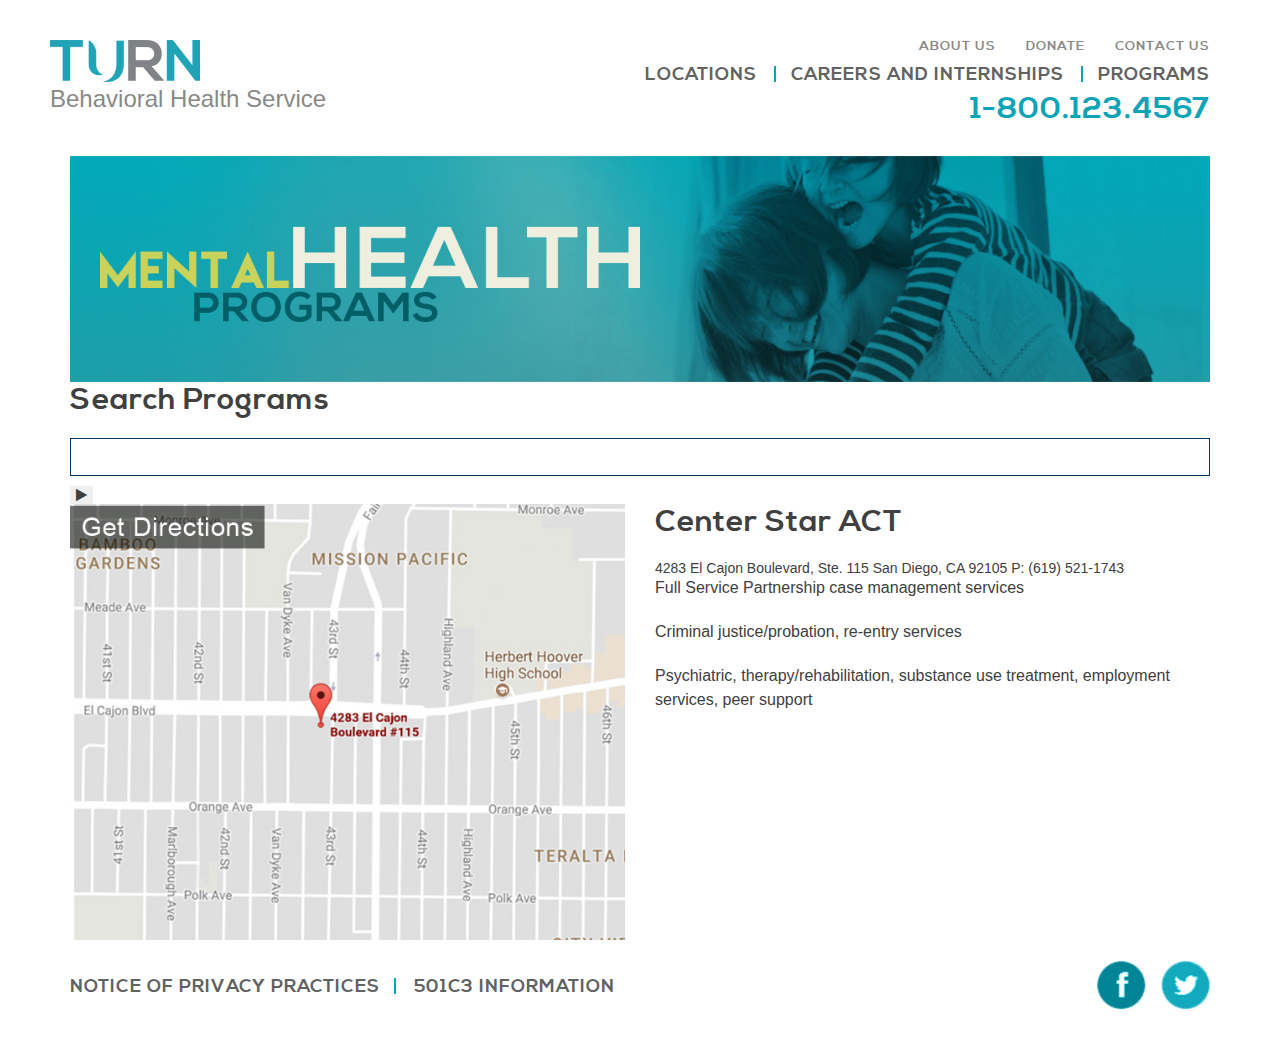
==== search_program.html @ 97dc9a9a "Create search_program.html" ====
<!DOCTYPE html>
<html lang="en">
<head>
	<meta charset="utf-8">
	<title>TURN | Behavioral Health Service</title>

	<meta name="viewport" content="width=device-width, initial-scale=1.0, maximum-scale=1.0, user-scalable=no">
	<meta name="description" content="">
	<meta name="author" content="">
	
	<!-- bootstrap -->
	<link rel="stylesheet" type="text/css" href="css/bootstrap.css">
	
	<!-- animate -->
	<link rel="stylesheet" type="text/css" href="css/animate.css">

	<!-- fonts -->
	<link rel="stylesheet" type="text/css" href="css/font-awesome.css">
	<link rel="stylesheet" type="text/css" href="css/fonts.css">

	<!-- custom -->
	<link rel="stylesheet" type="text/css" href="style.css">
	<link rel="stylesheet" type="text/css" href="responsive.css">
	
	<!-- js -->
	<script type="text/javascript" src="js/jquery-3.2.1.min.js"></script>
	<script type="text/javascript" src="js/bootstrap.min.js"></script>
	<script type="text/javascript" src="js/banner.js"></script>
	<script type="text/javascript" src="js/custom.js"></script>


	<!-- HTML5 shim and Respond.js IE8 support of HTML5 elements and media queries -->
	<!--[if lt IE 9]>
		<script src="js/html5shiv.min.js"></script>
		<script src="js/respond.js"></script>
	<![endif]-->

</head>

<body>
	
	<div class="wrapper">
		<header class="header">
			<div class="container">
				<div class="header_content">
					<div class="logo">
						<a href="index.html"><img src="images/turn_logo.png" alt="logo"></a>
						<span class="logo_tagline">Behavioral Health Service</span>
					</div>
					<div class="header_right">
						<nav class="navbar navbar-default">
							<div class="navbar-header">
                                <button type="button" class="navbar-toggle" data-toggle="collapse" data-target="#responsive_nav">
                                    <span class="sr-only">Toggle navigation</span>
                                    <span class="icon-bar"></span>
                                    <span class="icon-bar"></span>
                                    <span class="icon-bar"></span>
                                </button>
                            </div>
                            <div class="collapse navbar-collapse" id="responsive_nav">
								<div class="top_menu">
									<ul>
										<li><a href="#">About Us</a></li>
										<li><a href="#">Donate</a></li>
										<li><a href="#">Contact Us</a></li>
									</ul>
								</div>
								<div class="main_menu">
									<ul>
										<li><a href="#">Locations</a></li>
										<li><a href="#">Careers and Internships</a></li>
										<li><a href="#">Programs</a></li>
									</ul>
								</div>
							</div>
						</nav>

						<a href="tel:18001234567" class="top_cell_number">1-800.123.4567</a>
					</div>
				</div>
			</div>
		</header><!--- /header -->

		<section class="page_banner">
			<div class="container">
				<div class="bnr_container sec_block">
					<div class="single_banner bg_cover" style="background-image: url(images/banner_img3.jpg);">
						<div class="banner_caption">
							<span class="prg_tagline"><img src="images/program_tagline_text1.png" alt="mental_health_program"></span>
						</div>
					</div>
				</div>
			</div>
		</section><!--- /page_banner -->

		<section class="search_program">
			<div class="container">
				<div class="src_content">
					<div class="row">
						<div class="col-sm-12">
							<div class="search_bar sec_block">
								<h2>Search Programs</h2>
								<div class="search_form">
									<input class="input_s" type="text" name="s">
									<button class="input_btn" type="submit"><i class="fa fa-play" aria-hidden="true"></i></button>
								</div>
							</div>
						</div>
					</div>
					<div class="row">
						<div class="col-sm-6">
							<div class="src_map">
								<img src="images/map_bg.jpg" alt="map_BG">
							</div>
						</div>
						<div class="col-sm-6">
							<div class="serch_desc">
								<div class="src_title">
									<h2>Center Star ACT</h2>
									<span>4283 El Cajon Boulevard, Ste. 115 San Diego, CA 92105</span>
									<span>P: (619) 521-1743</span>
								</div>

								<p>Full Service Partnership case management services</p>
<p>Criminal justice/probation, re-entry services</p>
<p>Psychiatric, therapy/rehabilitation, substance use treatment, employment services, peer support</p>
							</div>
						</div>
					</div><!--- /row -->
				</div>
			</div>
		</section><!--- /search_program -->

		<footer class="footer">
			<div class="container">
				<div class="footer_content sec_block">
					<div class="footer_menu">
						<ul>
							<li><a href="#">Notice of Privacy Practices</a></li>
							<li><a href="#">501c3 Information</a></li>
						</ul>
					</div>
					<div class="footer_social">
						<ul>
							<li><a href="#"><img src="images/social_icon_facebook.png" alt="facebook"></a></li>
							<li><a href="#"><img src="images/social_icon_twitter.png" alt="twitter"></a></li>
						</ul>
					</div>
				</div>
			</div>
		</footer>
		
	</div><!--- /wrapper -->
</body>

</html>
---- css/fonts.css ----
@font-face {
    font-family: 'NexaBold';
    src: url('../fonts/nexaBold.eot');
    src: url('../fonts/nexaBold.eot?#iefix') format('embedded-opentype'),
        url('../fonts/nexaBold.woff2') format('woff2'),
        url('../fonts/nexaBold.woff') format('woff'),
        url('../fonts/nexaBold.ttf') format('truetype'),
        url('../fonts/nexaBold.svg#.') format('svg');
    font-weight: normal;
    font-style: normal;
}

@font-face {
    font-family: 'lemonmilkregular';
    src: url('../fonts/lemonmilk-webfont.eot');
    src: url('../fonts/lemonmilk-webfont.eot?#iefix') format('embedded-opentype'),
         url('../fonts/lemonmilk-webfont.woff2') format('woff2'),
         url('../fonts/lemonmilk-webfont.woff') format('woff'),
         url('../fonts/lemonmilk-webfont.ttf') format('truetype'),
         url('../fonts/lemonmilk-webfont.svg#lemonmilkregular') format('svg');
    font-weight: normal;
    font-style: normal;
}
---- style.css ----
/*
Theme Name: turn
Theme URI: https://hafiz6512.github.io/Carousel-Animation-Slider/
Author: Hafizur Rahman
Description: Description
Version: 1.0.0
Text Domain: turn
*/


/*--------------- Main Styles ---------------------*/
/** Common & Reset style **/
html {
	font-size: 100%;
	-webkit-text-size-adjust: 100%;
	-ms-text-size-adjust: 100%;
}

body{
	background: #fff;
	font-family: Arial, sans-serif;
	font-size: 14px;
	margin: 0;
	padding: 0;
	color: #404040;
	line-height: normal;
}


*, *:after, *::before{
	-webkit-box-sizing: border-box;
	-moz-box-sizing: border-box;
	box-sizing: border-box;
}

/* common style */
h1, h2, h3, h4, h5, h6{
	font-family: 'NexaBold', Arial, sans-serif;
	margin: 0 0 20px;
	line-height: 1.2;
	font-weight: normal;
	letter-spacing: 1px;
}

a{
	color: #8bc34a;
	outline: none !important;

	-webkit-transition: all 0.3s ease-in-out 0s;
	   -moz-transition: all 0.3s ease-in-out 0s;
	     -o-transition: all 0.3s ease-in-out 0s;
	    -ms-transition: all 0.3s ease-in-out 0s;
	        transition: all 0.3s ease-in-out 0s;
}

a:active,
a:focus,
a:hover{
	color: #8bc34a;
	outline: none !important;
	text-decoration: none;
}

ul li,
ul{
	padding: 0;
	margin: 0;
	list-style: none;
}

h1{
	font-size: 40px;
}

h2{
	font-size: 30px;
	font-weight: normal;
}

h3{
	font-size: 20px;
}

h4{
	font-size: 16px;
}

p{
	font-size: 16px;
	line-height: 1.5;
	margin-bottom: 20px;
	font-weight: normal;
}

img{
	max-width: 100%;
}

.form-group{
	position: relative;
	background: none;
	margin-bottom: 0;
	display: inline-block;
	width: 100%;
}

button{
	border: none;
}

label{
	font-weight: normal;
	display: block;
}

textarea, select, input{
	background: #fff;
	border: 1px solid #023669;
	border-radius: 0;
	height: 38px;
	display: inline-block;
	margin-bottom: 10px;
	width: 100%;
	padding: 10px 10px;
	box-shadow: none;
	font-size: 15px;
	line-height: 1.1;
	font-weight: normal;
	color: #4a4a4a;
	outline: none !important;
}
textarea{
	height: auto;
	min-height: 100px;
}

textarea:focus, select:focus, input:focus{
	border-color: #ff0000;
	outline: none !important;
	box-shadow: none;
}

input[type="submit"],
.button{
	font-family: 'NexaBold', Arial, sans-serif;
	background: #6fd007;
	color: #fff;
	display: inline-block;
	font-size: 18px;
	line-height: 1;
	font-weight: normal;
	text-align: center;
	padding: 10px 20px;
	border-radius: 4px;
	border: 1px solid #6fd007;
	height: auto;
	box-shadow: none;
	width: auto;
	min-width: auto;
	text-transform: uppercase;
	text-shadow: none;

	-webkit-box-sizing: border-box;
	   -moz-box-sizing: border-box;
	        box-sizing: border-box;

	-webkit-transition: all 0.3s ease-in-out 0s;
	   -moz-transition: all 0.3s ease-in-out 0s;
	    -ms-transition: all 0.3s ease-in-out 0s;
	     -o-transition: all 0.3s ease-in-out 0s;
			transition: all 0.3s ease-in-out 0s;
			
}

input[type="submit"]:active,
input[type="submit"]:focus,
input[type="submit"]:hover,
.button:active,
.button:focus,
.button:hover{
	background: #ff0000;
	border-color: #ff0000;
	color: #fff;
	outline: none !important;
	box-shadow: none;
	text-shadow: none;
}

input[type="submit"]:active,
input[type="submit"]:focus,
input[type="file"]:active,
input[type="checkbox"]:active, 
input[type="radio"]:active,
input[type="file"]:focus,
input[type="checkbox"]:focus, 
input[type="radio"]:focus{
	outline: none !important;
}

/*
::-webkit-input-placeholder { color: #297fca; opacity: 1; }
:-moz-placeholder { color: #297fca; opacity: 1; }
::-moz-placeholder { color: #297fca; opacity: 1; }
:-ms-input-placeholder { color: #297fca; opacity: 1; }
*/


/*** To start style ***/
.sec_block:after,
.sec_block:before,
.wrapper:after,
.wrapper:before,
section:after,
section:before,
header:after,
header:before,
footer:before,
footer:after{
	content: " ";
	clear: both;
	display: table;
}

.sec_block,
section,
header,
footer{
	display: block;
	clear: both;
}

.wrapper{
	position: relative;
	overflow: hidden;
	width: 100%;
}

.display_flex{
    display: flex;
    flex-wrap: wrap;
}

/** header **/
.header{
	background: #fff;
	padding: 30px 0 20px;
}
.header_content{
	position: relative;
}

.header .logo{
	display: block;
	float: left;
	margin: 10px 0 20px;
	position: relative;
	max-width: 45%;

	-webkit-transition: all 0.3s ease-in-out 0s;
	   -moz-transition: all 0.3s ease-in-out 0s;
	    -ms-transition: all 0.3s ease-in-out 0s;
	     -o-transition: all 0.3s ease-in-out 0s;
			transition: all 0.3s ease-in-out 0s;
}
.header .logo a{
	width: 150px;
	display: inline-block;
	vertical-align: middle;
}
.header .logo a img{
	display: block;
	width: 100%;
}
.header .logo .logo_tagline{
	display:block;
	vertical-align: middle;
	font-size: 24px;
	line-height: 1;
	padding: 5px 0;
	color: #888987;
	position: relative;
}

/** header right section **/
.header_right{
	float: right;
	text-align: right;
	width: 55%;
}

/** menu style **/
.header_right .navbar-default{
	background: none;
	border: none;
	margin: 0;
}
.header_right .navbar-collapse{
	padding: 0;
}
.navbar-default .navbar-toggle:hover,
.navbar-default .navbar-toggle:active,
.navbar-default .navbar-toggle:focus,
.navbar-default .navbar-toggle{
	border: none;
	background: #0ea4b7;
	padding: 10px;
	margin: 30px 0 10px;
}
.navbar-default .navbar-toggle .icon-bar{
	background: #fff;
}
.top_menu{
	display: inline-block;
}
.top_menu ul{
	padding: 0;
	margin: 0;
	list-style: none;
}
.top_menu ul li{
	float: left;
}
.top_menu ul li a{
	font-family: 'NexaBold', Arial, sans-serif;
	display: block;
	padding: 10px 15px;
	text-transform: uppercase;
	color: #888987;
	font-size: 13px;
	line-height: 1;
	letter-spacing: 1px;
	font-weight: normal;
}

.main_menu{
	position: relative;
	display: inline-block;
}
.main_menu ul{
	padding: 0;
	margin: 0;
	list-style: none;
}
.main_menu ul li{
	float: none;
	display: inline-block;
	vertical-align: middle;
}
.main_menu ul li a{
	font-family: 'NexaBold', Arial, sans-serif;
	display: block;
	color: #616261;
	padding: 0 15px;
	text-transform: uppercase;
	font-size: 18px;
	line-height: 1;
	letter-spacing: 1px;
	position: relative;
}

.top_menu ul li:last-child a,
.main_menu ul li:last-child a{
	padding-right: 0;
}

.footer_content ul li a:hover,
.top_menu ul li a:hover,
.main_menu ul li a:hover{
	color: #0ea4b7;
}
.main_menu ul li a:before{
	content: " ";
	position: absolute;
	left: -2px;
	top: 0;
	height: 16px;
	width: 2px;
	background: #0ea4b7;
}

.footer_content ul li:last-child a:before,
.main_menu ul li:first-child a:before{
	display: none;
}

.header .top_cell_number{
	font-family: 'NexaBold', Arial, sans-serif;
	display: inline-block;
	margin: 10px 0 0;
	font-size: 30px;
	line-height: 1;
	color: #0ea4b7;
	letter-spacing: 1px;
}

/** banner_sec **/
.banner_sec{}

.banner_item{
	padding: 150px 0;
}
.bg_cover{
	position: relative;
	background-size: cover;
	background-position: right top;
	background-repeat: no-repeat;
}

.banner_caption{
	position: relative;
}
.banner_caption .improving_lives{
	display: block;
	width: 60%;
	max-width: 498px;
	margin-left: 20px;
	/*margin-left: -90px;*/

	-webkit-transition: all 0.3s ease-in-out 0s;
	   -moz-transition: all 0.3s ease-in-out 0s;
	    -ms-transition: all 0.3s ease-in-out 0s;
	     -o-transition: all 0.3s ease-in-out 0s;
			transition: all 0.3s ease-in-out 0s;
}
.single_banner .prg_tagline img,
.banner_caption .improving_lives img{
	display: block;
	width: 100%;
}

.single_banner{
	padding-top: 70px;
	padding-bottom: 50px;
	padding: 70px 30px 60px;
}

.single_banner .prg_tagline{
	max-width: 50%;
	display: block;
}

/** bs Slider **/
.carousel-inner{
	overflow: visible;
}
.bs-slider{
    max-height: 700px;
    position: relative;
    background: #000000;
}
.bs-slider:hover {
    cursor: -moz-grab;
    cursor: -webkit-grab;
}
.bs-slider:active {
    cursor: -moz-grabbing;
    cursor: -webkit-grabbing;
}

.bs-slider > .carousel-inner > .item > img,
.bs-slider > .carousel-inner > .item > a > img {
    margin: auto;
    width: 100% !important;
}

/** slider fade effect **/
.fade {
    opacity: 1;
}
.fade .item {
    top: 0;
    z-index: 1;
    opacity: 0;
    width: 100%;
    position: absolute;
    left: 0 !important;
    display: block !important;
    -webkit-transition: opacity ease-in-out 1s;
       -moz-transition: opacity ease-in-out 1s;
        -ms-transition: opacity ease-in-out 1s;
         -o-transition: opacity ease-in-out 1s;
            transition: opacity ease-in-out 1s;
}
.fade .item:first-child {
    top: auto;
    position: relative;
}
.fade .item.active {
    opacity: 1;
    z-index: 2;
    -webkit-transition: opacity ease-in-out 1s;
       -moz-transition: opacity ease-in-out 1s;
        -ms-transition: opacity ease-in-out 1s;
         -o-transition: opacity ease-in-out 1s;
            transition: opacity ease-in-out 1s;
}


/*---------- LEFT/RIGHT ROUND CONTROL ----------*/
.control-round .carousel-control {
    top: 47%;
    opacity: 0;
    width: 40px;
    height: 40px;
    z-index: 100;
    color: #ffffff;
    display: block;
    font-size: 24px;
    cursor: pointer;
    overflow: hidden;
    line-height: 40px;
    text-shadow: none;
    position: absolute;
    font-weight: normal;
    background: transparent;

    -webkit-border-radius: 100px;
    border-radius: 100px;
}
.control-round:hover .carousel-control{
    opacity: 1;
}
.control-round .carousel-control.left {
    left: 20px;
}
.control-round .carousel-control.right {
    right: 20px;
}
.control-round .carousel-control.left:hover,
.control-round .carousel-control.right:hover{
    color: #fdfdfd;
    background: rgba(0, 0, 0, 0.5);
    border: 0px transparent;
}
.control-round .carousel-control.left>span:nth-child(1){
    left: 45%;
}
.control-round .carousel-control.right>span:nth-child(1){
    right: 45%;
}

.control-round .carousel-control.left:hover, 
.control-round .carousel-control.right:hover{
    background: rgba(31, 163, 181, 0.95);
}

/** turn_feature **/
.turn_feature{
	position: relative;
	padding-top: 50px;
}
.ftr_item{
	text-align: center;
	display: block;
	width: 100%;
	max-width: 300px;
	margin: 0 auto 30px;
}
.ftr_item h2{
	font-size: 24px;
	line-height: 1;
	color: #0da4b8;
	margin: 0 0 5px;
	text-transform: uppercase;
}
.ftr_item .ftr_desc,
.ftr_item .ftr_desc p{
	font-size: 14px;
	line-height: 1.5;
	font-style: normal;
	font-family: Arial;
	margin: 0;
}

/** footer **/
.footer_content{
	text-align: left;
	padding: 20px 0 30px;
}
.footer_content ul{
	padding: 0;
	margin: 0;
	list-style: none;
}

.footer_menu{
	float: left;
}
.footer_menu ul li{
	display: inline-block;
	vertical-align: middle;
}
.footer_menu ul li a{
	display: block;
	padding: 18px 30px 0 0;
	font-family: 'NexaBold', Arial, sans-serif;
	color: #616262;
	text-transform: uppercase;
	font-size: 18px;
	line-height: 1;
	letter-spacing: 1px;
	position: relative;
}
.footer_menu ul li a:before{
	content: " ";
	position: absolute;
	right: 14px;
	top: 18px;
	height: 16px;
	width: 2px;
	background: #0ea4b7;
}

.footer_social{
	float: right;
	text-align: right;
}
.footer_social li{
	display: inline-block;
	vertical-align: middle;
	margin-left: 10px;
}
.footer_social li a{
	height: 50px;
	width: 50px;
	border-radius: 50%;
	display: block;
}
.footer_social li a img{
	display: block;
	width: 100%;
}
---- responsive.css ----
@media (min-width: 1200px) and (max-width: 1350px){
	.header .logo{
		left: -20px;
	}
	.banner_caption .improving_lives{
		margin-left: -20px;
	}
}
@media (min-width: 992px) and (max-width: 1199px){
	.header .logo{
		left: -15px;
		margin-top: 25px;
	}
	.header .logo a{
		width: 120px;
	}
	.header .logo .logo_tagline{
		padding: 10px;
		font-size: 20px;
	}
	.banner_item{
		padding: 120px 0;
	}
	.banner_caption .improving_lives{
		margin-left: -15px;
	}
	.top_menu ul li a{
		padding-right: 10px;
		padding-left: 10px;
	}
	.main_menu ul li a{
		padding-left: 10px;
		padding-right: 10px;
		font-size: 15px;
	}
	.ftr_item h2{
		font-size: 20px;
	}

	.src_title, .src_title h2, .src_title span{
		font-size: 24px;
	}
	.serch_desc p{
		font-size: 18px;
	}
}
@media (min-width: 768px) and (max-width: 991px){}

@media only screen and (max-width: 991px){

	.navbar-header {
	    float: none;
	}
	.navbar-toggle {
	    display: block;
	}
	.navbar-collapse {
	    border-top: 1px solid transparent;
	    box-shadow: inset 0 1px 0 rgba(255,255,255,0.1);
	}
	.navbar-collapse.collapse {
	    display: none !important;
	}
	.navbar-collapse.collapse.in{
	    display: block !important;
	}
	.navbar-nav {
	    float: none !important;
	    margin: 0;
	}
	
	.header{
		padding: 10px 0 5px;
	}
	.header .logo .logo_tagline{
		display: none;
	}
	.header .logo{
		left: auto;
		position: absolute;
		top: 13px;
		z-index: 9999;
		margin-bottom: 0;
	}

	.header_right{
		width: 100%;
	}

	.navbar-collapse{
		padding: 0;
	}

	.main_menu{
		padding-bottom: 10px;
	}
	.top_menu{
		padding-top: 10px;
	}

	.main_menu,
	.top_menu{
		display: block;
		text-align: left;
	}
	.main_menu ul li,
	.top_menu ul li{
		float: none;
		display: block;
	}
	.main_menu ul li a:before{
		display: none;
	}

	.main_menu ul li a,
	.top_menu ul li a{
		font-size: 15px;
		color: #888987;
		padding: 7px 15px;
		font-weight: normal;
	}

	.header .top_cell_number{
		margin: 0;
		position: absolute;
		top: 0;
		right: 0;
		font-size: 24px;
	}
	
	.banner_item{
		padding: 100px 0;
	}
	.banner_caption .improving_lives{
		display: block;
		margin-left: 50px;
	}
	.footer_menu ul li a{
		font-size: 14px;
	}
	.footer_social li a{
		height: 40px;
		width: 40px;
	}
	.footer_menu ul li a:before{
		top: 16px;
	}
	.footer_social li{
		margin-left: 5px;
	}

	.serch_desc{
		padding: 0;
	}
	.src_title, .src_title h2, .src_title span{
		font-size: 24px;
	}
	.serch_desc p{
		font-size: 16px;
	}

}
@media only screen and (max-width: 767px){
	
	.turn_feature .display_flex{
		display: block;
	}

	.footer_social,
	.footer_menu{
		float: none;
		text-align: center;
		width: 100%;
		margin-bottom: 20px;
	}

	.banner_item{
		padding: 120px 0;
	}

	.control-round .carousel-control.right{
		right: 10px;
	}
	.control-round .carousel-control.left{
		left: 10px;
	}

	.src_content .col-sm-6{
		float: none;
	}

	.serch_desc,
	.src_map{
		position: relative;
		display: block;
		width: 100%;
		max-width: 500px;
		margin: 0 auto 30px;
	}
	.serch_desc{
		margin-bottom: 0;
	}
}

@media only screen and (max-width: 480px){
	.banner_item{
		padding: 100px 0;
	}

	.header .logo{
		top: 20px;
	}
	.header .logo a{
		width: 120px;
	}
	.header .top_cell_number{
		font-size: 20px;
	}
}
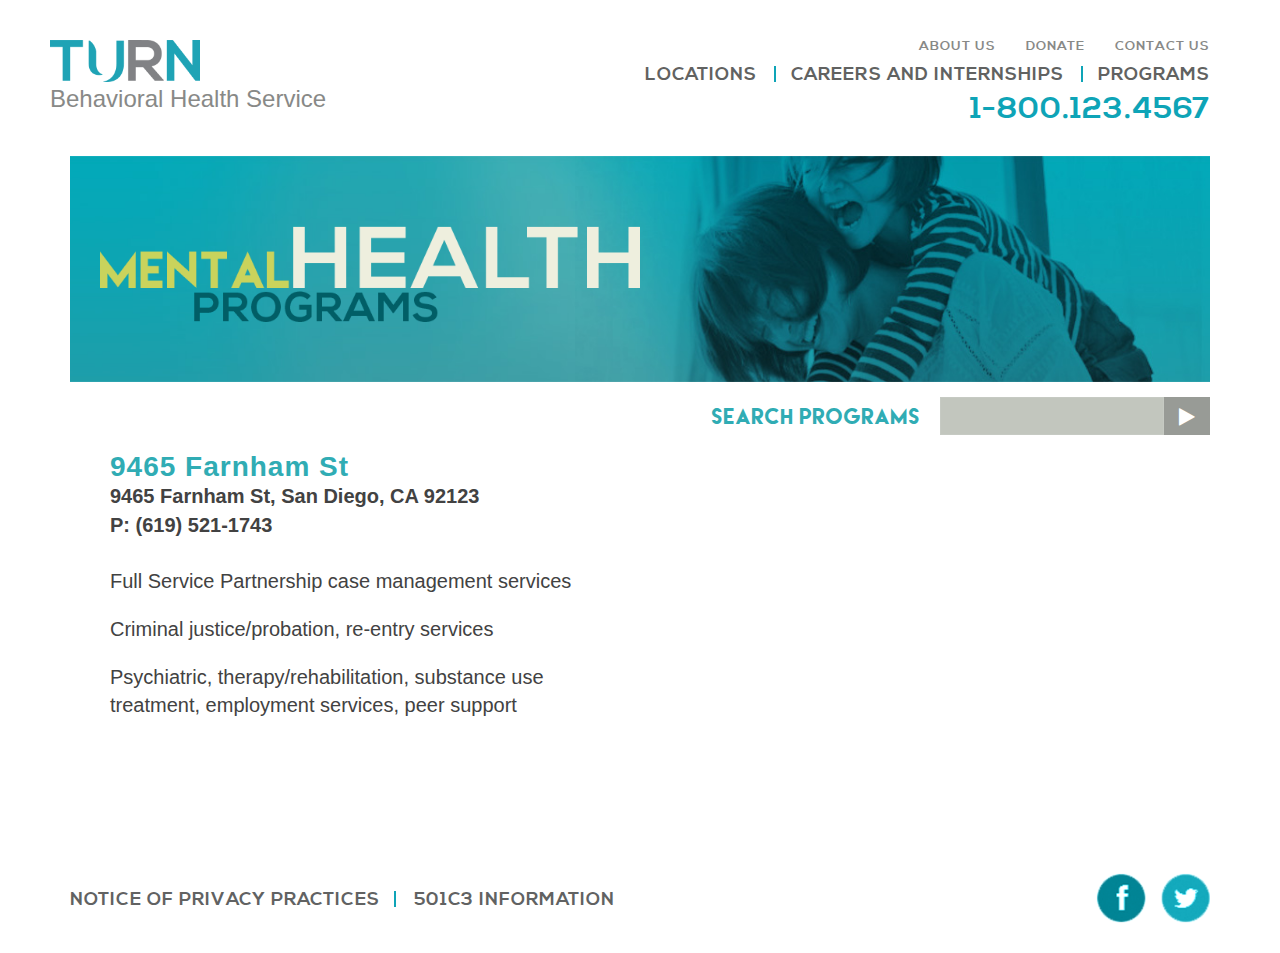
==== commit 22243006: "Update style and Iframe" ====
--- a/search_program.html
+++ b/search_program.html
@@ -110,20 +110,20 @@
 					<div class="row">
 						<div class="col-sm-6">
 							<div class="src_map">
-								<img src="images/map_bg.jpg" alt="map_BG">
+								<iframe style="border: 0px currentColor;" src="https://www.google.com/maps/embed?pb=!1m14!1m8!1m3!1d330175.1013430781!2d-117.09091200000002!3d32.919367!3m2!1i1024!2i768!4f13.1!3m3!1m2!1s0x80dbfe4b6ee98c69%3A0xca3e3c0925a968f9!2s9465+Farnham+St%2C+San+Diego%2C+CA+92123!5e1!3m2!1sen!2sus!4v1434399797767" width="600" height="400" frameborder="0"></iframe>
 							</div>
 						</div>
 						<div class="col-sm-6">
 							<div class="serch_desc">
 								<div class="src_title">
-									<h2>Center Star ACT</h2>
-									<span>4283 El Cajon Boulevard, Ste. 115 San Diego, CA 92105</span>
+									<h2>9465 Farnham St</h2>
+									<span>9465 Farnham St, San Diego, CA 92123</span>
 									<span>P: (619) 521-1743</span>
 								</div>
 
 								<p>Full Service Partnership case management services</p>
-<p>Criminal justice/probation, re-entry services</p>
-<p>Psychiatric, therapy/rehabilitation, substance use treatment, employment services, peer support</p>
+								<p>Criminal justice/probation, re-entry services</p>
+								<p>Psychiatric, therapy/rehabilitation, substance use treatment, employment services, peer support</p>
 							</div>
 						</div>
 					</div><!--- /row -->
--- a/style.css
+++ b/style.css
@@ -630,3 +630,139 @@
 	display: block;
 	width: 100%;
 }
+
+
+/** search page **/
+.src_content .col-sm-6{
+	float: right;
+}
+.serch_desc{
+	display: inline-block;
+	width: 100%;
+	position: relative;
+	padding: 0 40px 40px;
+	color: #424242;
+}
+.src_title{
+	width: 100%;
+	margin-bottom: 30px;
+}
+.src_title h2{
+	color: #30acb4;
+	margin: 0;
+}
+.src_title,
+.src_title h2,
+.src_title span{
+	font-family: Arial;
+	font-size: 28px;
+	line-height: 1.2;
+	display: block;
+	font-weight: bold;
+}
+.src_title span{
+	font-size: 20px;
+	margin-bottom: 5px;
+}
+
+.serch_desc p{
+	font-family: Arial;
+	font-size: 20px;
+	line-height: 1.4;
+}
+
+.src_map{
+	position: relative;
+	display: inline-block;
+	width: 100%;
+}
+.src_map iframe{
+	width: 100%;
+	height: 400px;
+}
+.src_map img{
+	display: block;
+	width: 100%;
+}
+.search_bar{
+	text-align: right;
+	float: right;
+	width: 100%;
+}
+.search_bar h2{
+	font-family: 'lemonmilkregular';
+	display: inline-block;
+	vertical-align: middle;
+	padding: 18px 0 15px;
+	text-transform: uppercase;
+	color: #30acb4;
+	font-size: 20px;
+	line-height: 1;
+	font-weight: normal;
+	margin: 0;
+}
+.search_form{
+	position: relative;
+	display: inline-block;
+	vertical-align: middle;
+	width: 100%;
+	max-width: 270px;
+	padding-right: 46px;
+	margin: 15px 0 15px 15px;
+}
+.search_form input.input_s{
+	width: 100%;
+	height: 38px;
+	padding: 10px 10px;
+	font-size: 18px;
+	line-height: 1;
+	color: #000;
+	background: #c2c6be;
+	border: 1px solid #c6cac3;
+	margin: 0;
+}
+.search_form input.input_s:active,
+.search_form input.input_s:focus{
+	border-color: #30acb4;
+}
+.search_form .input_btn{
+	background: #989b96;
+	color: #fff;
+	width: 46px;
+	height: 38px;
+	text-align: center;
+	font-size: 20px;
+	line-height: 38px;
+	position: absolute;
+	right: 0;
+	top: 0;
+}
+.search_form .input_btn:hover{
+	background: #30acb4;
+	border-color: #30acb4;
+}
+
+.search_result{
+
+}
+
+.search_result ol{
+	list-style: none;
+	counter-reset: item;
+	padding: 0;
+	margin: 0;
+}
+.search_result li{
+	font-family: Arial;
+	font-size: 28px;
+	line-height: 1.2;
+	margin-bottom: 10px;
+	display: block;
+}
+.search_result li:before {
+    content: counter(item) " ";
+    counter-increment: item;
+    color: #30acb4;
+}
+
+
